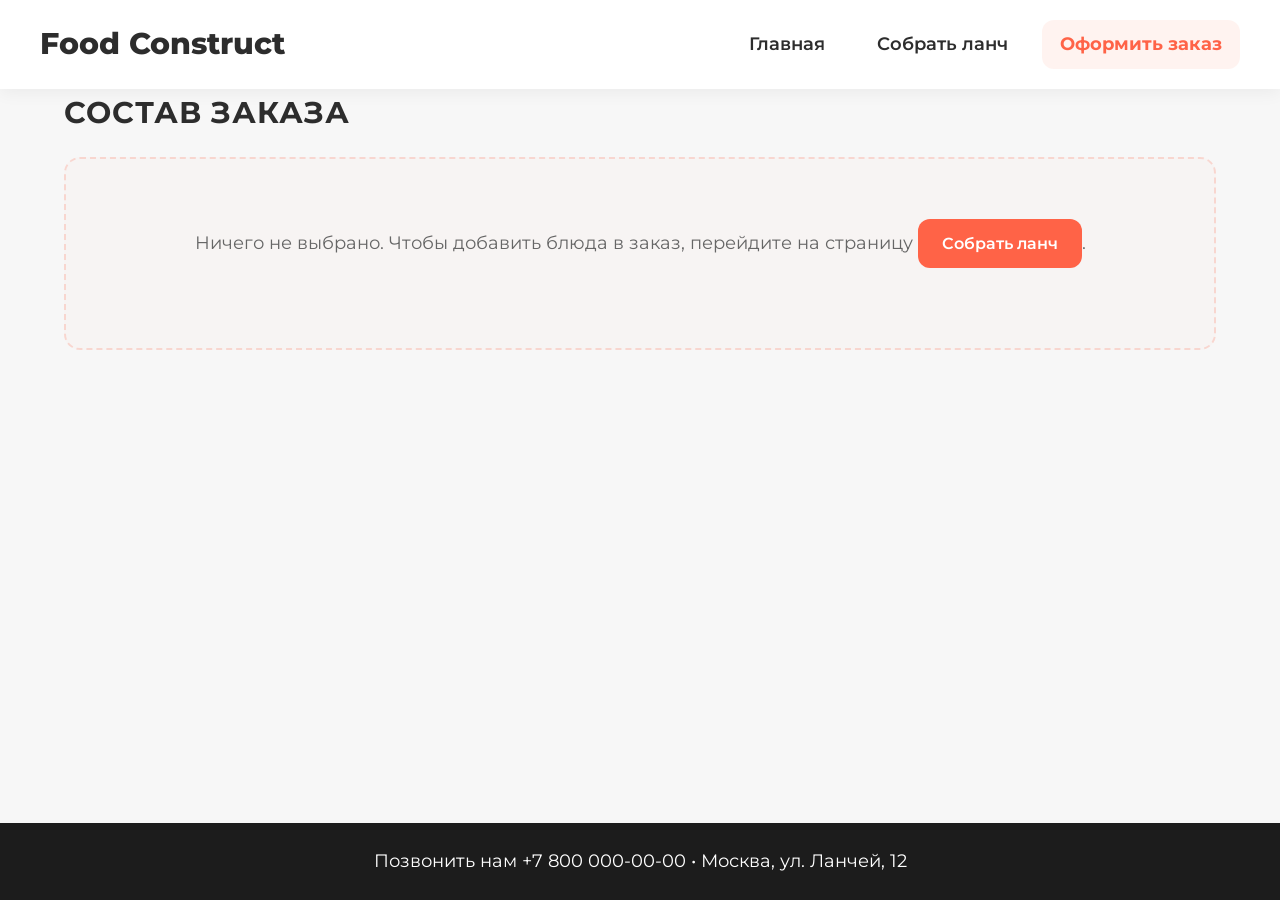
==== checkout.html @ 50b63363 "лаб 8. отправляется заказ на сервер" ====
<!DOCTYPE html>
<html lang="ru">
<head>
    <meta charset="UTF-8">
    <meta name="viewport" content="width=device-width, initial-scale=1.0">
    <link rel="preconnect" href="https://fonts.googleapis.com">
    <link rel="preconnect" href="https://fonts.gstatic.com" crossorigin>
    <link href="https://fonts.googleapis.com/css2?family=Montserrat:ital,wght@0,100..900;1,100..900&display=swap" rel="stylesheet">
    <link rel="stylesheet" href="./style.css">
    <link rel="stylesheet" href="./lunch.css">
    <link rel="stylesheet" href="./checkout.css">
    <title>Food Construct — Оформить заказ</title>
</head>
<body class="page-body">
<header class="site-header">
    <div class="container header-container">
        <h1 class="header_text">Food Construct</h1>
        <nav class="header_nav">
            <ul class="header_menu">
                <li class="header_item"><a class="nav_link" href="./index.html">Главная</a></li>
                <li class="header_item"><a class="nav_link" href="./lunch.html">Собрать ланч</a></li>
                <li class="header_item"><a class="nav_link active" href="./checkout.html">Оформить заказ</a></li>
            </ul>
        </nav>
    </div>
</header>

<main class="page-main">
    <div class="container checkout-container">
        <!-- Состав заказа -->
        <section id="order-summary" class="checkout-section">
            <div class="section-header">
                <h2>Состав заказа</h2>
            </div>
            <div class="section-content">
                <div id="checkout-items">
                    <!-- Динамически заполнится через JS -->
                    <div class="empty-state">
                        <p>Ничего не выбрано. Чтобы добавить блюда в заказ, 
                        перейдите на страницу <a href="./lunch.html" class="link-button">Собрать ланч</a>.</p>
                    </div>
                </div>
            </div>
        </section>

        <!-- Форма оформления -->
        <section id="checkout-form-section" class="checkout-section">
            <div class="section-header">
                <h2>Оформление заказа</h2>
            </div>
            <div class="section-content">
                <div class="checkout-layout">
                    <!-- Левая колонка с выбранными блюдами -->
                    <div class="order-sidebar">
                        <div class="sidebar-card">
                            <h3 class="sidebar-title">Ваш заказ</h3>
                            <div id="selected-dishes-list" class="selected-dishes-list">
                                <!-- Заполнится динамически -->
                            </div>
                            <div class="order-total-card">
                                <div class="total-row">
                                    <span>Итого:</span>
                                    <span id="checkout-total-price" class="total-price">0₽</span>
                                </div>
                            </div>
                        </div>
                    </div>
                    
                    <!-- Правая колонка с формой -->
                    <div class="checkout-form-wrapper">
                        <form id="checkout-form" class="order-form" action="https://httpbingo.org/post" method="POST" enctype="multipart/form-data" accept-charset="UTF-8">
                            <div class="form-group">
                                <label for="customer-name">Ваше имя</label>
                                <input id="customer-name" name="full_name" type="text" placeholder="Иван Иванов" required>
                            </div>
                            <div class="form-group">
                                <label for="customer-phone">Телефон</label>
                                <input id="customer-phone" name="phone" type="tel" placeholder="+7 (999) 999-99-99" required>
                            </div>
                            <div class="form-group">
                                <label for="customer-email">Email</label>
                                <input id="customer-email" name="email" type="email" placeholder="name@example.com" required>
                            </div>
                            <div class="form-group">
                                <label class="checkbox-option">
                                    <input type="checkbox" name="subscribe" value="1"> Получать информацию о скидках и акциях
                                </label>
                            </div>
                            <div class="form-group">
                                <label for="delivery-address">Адрес доставки</label>
                                <input id="delivery-address" name="delivery_address" type="text" placeholder="ул. Примерная, д. 1" required>
                                <p class="form-hint">Доставка осуществляется только по Москве</p>
                            </div>
                            <div class="form-group">
                                <label for="delivery-comment">Комментарий к заказу</label>
                                <textarea id="delivery-comment" name="comment" rows="3" placeholder="Дополнительные пожелания к заказу"></textarea>
                            </div>
                            <div class="form-group">
                                <label>Время доставки</label>
                                <div class="radio-group">
                                    <label class="radio-option">
                                        <input type="radio" name="delivery_type" value="now" checked> Как можно быстрее
                                    </label>
                                    <label class="radio-option">
                                        <input type="radio" name="delivery_type" value="by_time"> К указанному времени
                                    </label>
                                </div>
                                <div id="time-input-container" class="time-input-container" style="display: none;">
                                    <label for="delivery-time">Укажите время доставки</label>
                                    <input id="delivery-time" name="delivery_time" type="time" min="07:00" max="23:00" step="300" style="margin-top: 8px;">
                                    <p class="form-hint">Доставка доступна с 07:00 до 23:00 с шагом 5 минут</p>
                                </div>
                            </div>
                            <input type="hidden" name="student_id" id="student-id" value="123456">
                            <button type="submit" class="primary-button submit-button">Отправить заказ</button>
                        </form>
                    </div>
                </div>
            </div>
        </section>
    </div>
</main>

<footer class="site-footer">
    <div class="container footer-container">
        <p class="footer_text">Позвонить нам +7 800 000-00-00 • Москва, ул. Ланчей, 12</p>
    </div>
</footer>

<script src="dishes.js"></script>
<script src="load-dishes.js"></script> <!-- Теперь dishes загружаются тут -->
<script src="storage-manager.js"></script>
<script src="order-validation.js"></script> <!-- Важно: перед checkout-manager.js -->
<script src="checkout-manager.js"></script>
<script src="api-service.js"></script>

<script>
    // Проверяем загрузку
    console.log('checkout.html: Все скрипты загружены');
    console.log('window.dishes существует:', typeof window.dishes !== 'undefined');
    console.log('window.dishes длина:', window.dishes ? window.dishes.length : 'нет');
</script>
</body>
</html>
---- style.css ----
/* Базовые стили для всей страницы */
body {
    margin: 0;
    font-family: 'Montserrat', sans-serif;
    font-size: 18px;
    line-height: 1.6;
    color: #2d2d2d;
    background-color: #f7f7f7;
}
    
/* Flex-лейаут страницы */
.page-body {
    display: flex;
    flex-direction: column;
    min-height: 100vh;
}

* {
    box-sizing: border-box;
}

img {
    display: block;
    max-width: 100%;
    height: auto;
}

/* Обёртка контента */
.container {
    width: 100%;
    max-width: 1200px;
    padding: 0 24px;
    margin: 0 auto;
}

/* Шапка сайта */
.site-header {
    background-color: #ffffff;
    box-shadow: 0 4px 16px rgba(0, 0, 0, 0.05);
    position: sticky;
    top: 0;
    z-index: 100;
}

.header-container {
    display: flex;
    align-items: center;
    justify-content: space-between;
    gap: 32px;
    padding: 20px 0;
}

.header_text {
    margin: 0;
    font-size: 30px;
    font-weight: 800;
}

.header_nav {
    flex: 1;
}

.header_menu {
    display: flex;
    flex-wrap: wrap;
    gap: 16px;
    justify-content: flex-end;
    align-items: center;
    list-style: none;
    margin: 0;
    padding: 0;
}

.header_item {
    display: flex;
}

.nav_link {
    color: #2d2d2d;
    text-decoration: none;
    font-weight: 600;
    padding: 10px 18px;
    border-radius: 12px;
    transition: color 0.2s ease-in-out, background-color 0.2s ease-in-out;
}

.nav_link:hover {
    color: tomato;
    background-color: rgba(255, 99, 71, 0.12);
}

.nav_link.active {
    color: tomato;
    font-weight: 700;
    background-color: rgba(255, 99, 71, 0.08);
}

/* Основная сетка главной страницы */
.page-main {
    flex: 1;
    display: flex;
    align-items: stretch;
    padding: 48px 0;
}

/* Сетка с сайдбаром и контентом */
.layout-grid {
    display: grid;
    grid-template-columns: 280px minmax(0, 1fr);
    gap: 32px;
}

/* Боковая колонка */
.sidebar {
    background-color: #ffffff;
    border-radius: 24px;
    padding: 28px;
    border: 1px solid rgba(45, 45, 45, 0.05);
    box-shadow: 0 12px 20px rgba(0, 0, 0, 0.04);
    display: flex;
    flex-direction: column;
    gap: 20px;
}

.sidebar_title {
    margin: 0;
    font-size: 22px;
    font-weight: 700;
}

.sidebar_text {
    margin: 0;
    font-size: 16px;
    color: #4a4a4a;
}

.sidebar_list {
    list-style: none;
    margin: 0;
    padding: 0;
    display: flex;
    flex-direction: column;
    gap: 10px;
}

.sidebar_item {
    display: flex;
}

.sidebar_link {
    color: #2d2d2d;
    text-decoration: none;
    font-weight: 600;
    padding-bottom: 4px;
    border-bottom: 2px solid transparent;
    transition: color 0.2s ease-in-out, border-color 0.2s ease-in-out;
}

.sidebar_link:hover {
    color: tomato;
    border-color: tomato;
}

.sidebar_banner {
    background-color: rgba(255, 99, 71, 0.12);
    border-radius: 18px;
    padding: 18px;
}

.sidebar_banner-text {
    margin: 0;
    font-weight: 600;
}

/* Основная колонка */
.content {
    display: flex;
    flex-direction: column;
    gap: 32px;
}

.content_section {
    background-color: #ffffff;
    border-radius: 24px;
    border: 1px solid rgba(45, 45, 45, 0.05);
    box-shadow: 0 14px 24px rgba(0, 0, 0, 0.06);
    overflow: hidden;
}

.content_block {
    padding: 32px;
}

.about_img {
    width: 100%;
    height: auto;
}

h2 {
    margin: 0 0 20px 0;
    font-size: 30px;
    text-transform: uppercase;
    letter-spacing: 1px;
}

p {
    margin: 0 0 16px 0;
}

.advantage_ul {
    margin: 0;
    padding-left: 20px;
    display: flex;
    flex-direction: column;
    gap: 12px;
}

.advantage_li {
    font-weight: 500;
}

/* Таблица рейтинга */
.table_wrapper {
    overflow-x: auto;
}

table {
    width: 100%;
    border-collapse: collapse;
    font-size: 18px;
    background-color: #ffffff;
}

th, td {
    border: 1px solid rgba(45, 45, 45, 0.08);
    padding: 14px 18px;
    text-align: center;
}

th {
    background-color: rgba(255, 99, 71, 0.12);
    font-weight: 700;
}

td:first-child {
    font-weight: 600;
}

/* Формы обратной связи */
.feedback-form {
    display: grid;
    gap: 20px;
    background-color: #fafafa;
    padding: 32px;
    border-radius: 20px;
    border: 1px solid rgba(45, 45, 45, 0.05);
}

.form-group {
    display: flex;
    flex-direction: column;
    gap: 8px;
}

label {
    font-weight: 600;
}

input[type="text"],
input[type="email"],
input[type="password"],
input[type="file"],
select,
textarea {
    padding: 12px 16px;
    border: 1px solid rgba(45, 45, 45, 0.15);
    border-radius: 12px;
    font-size: 16px;
    background-color: #ffffff;
    transition: border-color 0.2s ease-in-out, box-shadow 0.2s ease-in-out;
}

input[type="text"]:focus,
input[type="email"]:focus,
input[type="password"]:focus,
input[type="file"]:focus,
select:focus,
textarea:focus {
    border-color: tomato;
    box-shadow: 0 0 0 4px rgba(255, 99, 71, 0.2);
    outline: none;
}

textarea {
    resize: vertical;
    min-height: 140px;
}

fieldset {
    border: 1px solid rgba(45, 45, 45, 0.12);
    border-radius: 16px;
    padding: 16px 24px;
    display: grid;
    gap: 12px;
}

legend {
    font-weight: 700;
    padding: 0 8px;
}

.radio-option {
    display: flex;
    align-items: center;
    gap: 10px;
    font-weight: 500;
}

.checkbox-option {
    display: flex;
    align-items: center;
    gap: 10px;
    font-weight: 500;
}

/* Основные кнопки */
.primary-button {
    padding: 14px 28px;
    border: none;
    border-radius: 16px;
    background-color: tomato;
    color: #ffffff;
    font-size: 18px;
    font-weight: 700;
    cursor: pointer;
    transition: transform 0.2s ease, box-shadow 0.2s ease, filter 0.2s ease;
    text-align: center;
    display: inline-flex;
    justify-content: center;
    align-items: center;
}

.primary-button:hover {
    transform: translateY(-2px);
    box-shadow: 0 12px 24px rgba(255, 99, 71, 0.28);
    filter: brightness(1.05);
}

.primary-button:active {
    transform: translateY(0);
    box-shadow: 0 6px 12px rgba(255, 99, 71, 0.2);
    filter: brightness(0.95);
}

/* Секция авторизации */
.auth-section {
    min-height: 100vh;
    background-image: url('images/auth-bg.svg');
    background-size: cover;
    background-position: center;
    display: flex;
    align-items: center;
    justify-content: center;
    padding: 40px 20px;
}

.auth-overlay {
    background-color: rgba(255, 255, 255, 0.86);
    backdrop-filter: blur(4px);
    padding: 40px;
    border-radius: 24px;
    box-shadow: 0 20px 40px rgba(0, 0, 0, 0.18);
    max-width: 420px;
    width: 100%;
    border: 1px solid rgba(255, 255, 255, 0.6);
}

.auth-form {
    display: grid;
    gap: 20px;
}

.auth-title {
    margin: 0;
    text-align: center;
    font-size: 28px;
    color: #1f1f1f;
}

/* Подвал сайта */
.site-footer {
    background-color: #1c1c1c;
    color: #ffffff;
    font-size: 18px;
    text-align: center;
    padding: 24px;
    margin-top: auto;
}

.footer_text {
    margin: 0;
}

/* Адаптация под различные экраны */
@media (max-width: 1080px) {
    .layout-grid {
        grid-template-columns: 1fr;
    }

    .sidebar {
        order: 2;
    }

    .content {
        order: 1;
    }

    .header-container {
        flex-direction: column;
        align-items: flex-start;
    }

    .header_menu {
        justify-content: flex-start;
    }
}

@media (max-width: 720px) {
    .content_block {
        padding: 24px;
    }

    th, td {
        padding: 12px;
    }
}

@media (max-width: 480px) {
    .header_text {
        font-size: 24px;
    }

    .nav_link {
        padding: 8px 14px;
    }

    table {
        font-size: 16px;
    }
}
---- lunch.css ----
/* Сброс отступов для main на странице ланча */
.page-body .page-main {
    padding: 0;
    display: block;
}

.hero {
    padding: 80px 0;
    background: linear-gradient(135deg, #ffe1d5 0%, #ffc6b0 100%);
}

.hero-container {
    display: grid;
    grid-template-columns: repeat(2, minmax(0, 1fr));
    gap: 48px;
    align-items: center;
}

.hero_text {
    display: flex;
    flex-direction: column;
    gap: 24px;
}

.hero_title {
    margin: 0;
    font-size: 42px;
    line-height: 1.2;
    color: #5a2d22;
    font-weight: 700;
}

.hero_subtitle {
    margin: 0;
    font-size: 20px;
    color: #7a4c1c;
    line-height: 1.5;
}

.hero_button {
    align-self: flex-start;
    margin-top: 10px;
}

.hero_image-wrapper {
    display: flex;
    justify-content: center;
    align-items: center;
}

.hero_image {
    width: 100%;
    max-width: 520px;
    border-radius: 28px;
}

.menu-section {
    padding: 80px 0;
}

.menu-section:nth-child(even) {
    background-color: rgba(255, 99, 71, 0.03);
}

.menu-container {
    display: flex;
    flex-direction: column;
    gap: 40px;
}

.menu-section_header {
    display: flex;
    flex-direction: column;
    gap: 12px;
    text-align: center;
}

.menu-title {
    margin: 0;
    font-size: 34px;
    text-transform: uppercase;
    letter-spacing: 1px;
    color: #2d2d2d;
    font-weight: 700;
}

.menu-subtitle {
    margin: 0;
    font-size: 18px;
    color: #666;
}

.dish-grid {
    display: grid;
    grid-template-columns: repeat(3, minmax(0, 1fr));
    gap: 32px;
}

.dish-card {
    display: flex;
    flex-direction: column;
    gap: 16px;
    padding: 24px;
    border-radius: 24px;
    background-color: #ffffff;
    border: 1px solid rgba(255, 99, 71, 0.16);
    box-shadow: 0 8px 16px rgba(0, 0, 0, 0.05);
    cursor: pointer;
    transition: all 0.3s ease;
    height: 100%;
}

.dish-card:hover {
    transform: translateY(-8px);
    border-color: tomato;
    box-shadow: 0 16px 32px rgba(255, 99, 71, 0.18);
}

.dish-card:hover .dish-button {
    background-color: tomato;
    color: #ffffff;
}

.dish-card.selected {
    border-color: tomato;
    transform: translateY(-8px);
    box-shadow: 0 16px 32px rgba(255, 99, 71, 0.18);
}

.dish-image {
    width: 100%;
    height: 200px;
    object-fit: contain;
    border-radius: 16px;
}

.dish-name {
    margin: 0;
    font-size: 22px;
    font-weight: 700;
    color: #2d2d2d;
}

.dish-price {
    margin: 0;
    font-size: 20px;
    font-weight: 600;
    color: tomato;
}

.dish-weight {
    margin: 0;
    font-size: 16px;
    color: #707070;
}

.dish-button {
    margin-top: auto;
    padding: 12px 24px;
    border-radius: 12px;
    border: none;
    background-color: rgba(255, 99, 71, 0.12);
    color: tomato;
    cursor: pointer;
    font-weight: 600;
    font-size: 16px;
    transition: all 0.3s ease;
}

.dish-button:hover {
    background-color: tomato;
    color: #ffffff;
    transform: translateY(-2px);
}

.combo-section {
    background-color: rgba(255, 99, 71, 0.05);
    border-top: 1px solid rgba(255, 99, 71, 0.1);
    border-bottom: 1px solid rgba(255, 99, 71, 0.1);
}

.combo-card {
    display: flex;
    align-items: center;
    justify-content: space-between;
    gap: 32px;
    padding: 40px;
    border-radius: 24px;
    background: linear-gradient(135deg, #ffffff 0%, #fff8f6 100%);
    border: 1px solid rgba(255, 99, 71, 0.2);
    box-shadow: 0 10px 20px rgba(0, 0, 0, 0.06);
}

.combo-info {
    display: flex;
    flex-direction: column;
    gap: 12px;
    flex: 1;
}

.combo-name {
    margin: 0;
    font-size: 24px;
    font-weight: 700;
    color: #2d2d2d;
}

.combo-details {
    margin: 0;
    font-size: 18px;
    color: #4c4c4c;
    line-height: 1.5;
}

.combo-button {
    flex-shrink: 0;
    white-space: nowrap;
}

/* Стили для секции заказа */
.order-content {
    background-color: #ffffff;
    border-radius: 24px;
    padding: 32px;
    border: 1px solid rgba(255, 99, 71, 0.16);
    box-shadow: 0 8px 16px rgba(0, 0, 0, 0.05);
}

.order-category {
    margin-bottom: 24px;
    padding-bottom: 16px;
    border-bottom: 1px solid rgba(255, 99, 71, 0.1);
}

.order-category:last-child {
    margin-bottom: 0;
    border-bottom: none;
}

.category-title {
    margin: 0 0 8px 0;
    font-size: 20px;
    font-weight: 700;
    color: #2d2d2d;
}

.selected-dish {
    margin: 0;
    font-size: 18px;
    color: tomato;
    font-weight: 600;
}

.no-dish {
    margin: 0;
    font-size: 16px;
    color: #707070;
    font-style: italic;
}

.no-selection {
    margin: 0;
    font-size: 18px;
    color: #707070;
    text-align: center;
    padding: 40px 0;
}

.order-total {
    margin-top: 32px;
    padding-top: 24px;
    border-top: 2px solid rgba(255, 99, 71, 0.2);
    text-align: center;
}

.total-title {
    margin: 0 0 12px 0;
    font-size: 22px;
    font-weight: 700;
    color: #2d2d2d;
}

.total-price {
    margin: 0;
    font-size: 28px;
    font-weight: 700;
    color: tomato;
}

/* Стили для формы заказа */
.order-form {
    margin-top: 32px;
    padding-top: 24px;
    border-top: 1px solid rgba(255, 99, 71, 0.1);
    display: grid;
    gap: 20px;
}

.order-form .form-group {
    display: flex;
    flex-direction: column;
    gap: 8px;
}

.order-form label {
    font-weight: 600;
    color: #2d2d2d;
}

.order-form input {
    padding: 12px 16px;
    border: 1px solid rgba(45, 45, 45, 0.15);
    border-radius: 12px;
    font-size: 16px;
    background-color: #ffffff;
    transition: border-color 0.2s ease-in-out, box-shadow 0.2s ease-in-out;
}

.order-form input:focus {
    border-color: tomato;
    box-shadow: 0 0 0 4px rgba(255, 99, 71, 0.2);
    outline: none;
}

/* Стили для поля ввода времени */
.time-input-container {
    background-color: rgba(255, 99, 71, 0.05);
    border-radius: 12px;
    padding: 16px;
    border: 1px solid rgba(255, 99, 71, 0.1);
    margin-top: 8px;
    animation: fadeIn 0.3s ease;
}

.time-input-container label {
    font-weight: 600;
    color: #2d2d2d;
    display: block;
    margin-bottom: 8px;
}

.time-input-container input[type="time"] {
    width: 100%;
    max-width: 200px;
    padding: 10px 12px;
    border: 1px solid rgba(255, 99, 71, 0.3);
    border-radius: 8px;
    font-size: 16px;
    background-color: #ffffff;
}

.time-input-container input[type="time"]:focus {
    border-color: tomato;
    box-shadow: 0 0 0 3px rgba(255, 99, 71, 0.2);
}

/* Анимация появления */
@keyframes fadeIn {
    from {
        opacity: 0;
        transform: translateY(-10px);
    }
    to {
        opacity: 1;
        transform: translateY(0);
    }
}

/* Стили для фильтров */
.filters {
    display: flex;
    gap: 12px;
    justify-content: center;
    flex-wrap: wrap;
    margin-bottom: 32px;
}

.filter-btn {
    padding: 10px 20px;
    border: 2px solid rgba(255, 99, 71, 0.3);
    border-radius: 20px;
    background-color: transparent;
    color: #2d2d2d;
    cursor: pointer;
    font-weight: 600;
    font-size: 14px;
    transition: all 0.3s ease;
}

.filter-btn:hover {
    border-color: tomato;
    background-color: rgba(255, 99, 71, 0.1);
}

.filter-btn.active {
    background-color: tomato;
    color: #ffffff;
    border-color: tomato;
}

/* Адаптивность */
@media (max-width: 1024px) {
    .hero-container {
        grid-template-columns: 1fr;
        text-align: center;
        gap: 40px;
    }

    .hero_text {
        align-items: center;
    }

    .hero_button {
        align-self: center;
    }

    .dish-grid {
        grid-template-columns: repeat(2, minmax(0, 1fr));
    }

    .combo-card {
        flex-direction: column;
        align-items: stretch;
        text-align: center;
        gap: 24px;
    }

    .combo-button {
        align-self: center;
    }
}

@media (max-width: 680px) {
    .hero {
        padding: 60px 0;
    }

    .hero_title {
        font-size: 32px;
    }

    .menu-section {
        padding: 60px 0;
    }

    .menu-title {
        font-size: 28px;
    }

    .dish-grid {
        grid-template-columns: 1fr;
        gap: 24px;
    }

    .combo-card {
        padding: 24px;
    }

    .time-input-container input[type="time"] {
        max-width: 100%;
    }
}

@media (max-width: 480px) {
    .hero_title {
        font-size: 28px;
    }

    .hero_subtitle {
        font-size: 18px;
    }

    .menu-title {
        font-size: 24px;
    }

    .filters {
        gap: 8px;
    }
    
    .filter-btn {
        padding: 8px 16px;
        font-size: 13px;
    }
}

/* Стили для блока вариантов ланча */
.combo-variants-grid {
    display: grid;
    grid-template-columns: repeat(3, 1fr);
    gap: 32px;
    margin-bottom: 24px;
}

.combo-variant {
    display: flex;
    flex-direction: column;
    gap: 16px;
    padding: 24px;
    border-radius: 20px;
    background-color: #ffffff;
    border: 2px solid rgba(255, 99, 71, 0.1);
    box-shadow: 0 8px 16px rgba(0, 0, 0, 0.05);
    transition: all 0.3s ease;
}

.combo-variant:hover {
    border-color: rgba(255, 99, 71, 0.3);
    box-shadow: 0 12px 24px rgba(255, 99, 71, 0.15);
}

.combo-dish {
    display: flex;
    flex-direction: column;
    align-items: center;
    gap: 12px;
}

.combo-dish-image {
    width: 80px;
    height: 80px;
    object-fit: contain;
    border-radius: 12px;
    transition: transform 0.3s ease;
}

.combo-dish-image:hover {
    transform: translateY(-8px) scale(1.1);
}

.combo-dish-label {
    font-size: 16px;
    font-weight: 600;
    color: #2d2d2d;
    text-align: center;
}

.dessert-info {
    text-align: center;
    padding: 20px;
    background-color: rgba(255, 99, 71, 0.05);
    border-radius: 16px;
    border: 1px solid rgba(255, 99, 71, 0.1);
}

.dessert-note {
    font-size: 14px;
    color: #666;
    margin: 0;
    font-style: italic;
}

/* Стили для уведомлений */
.notification-overlay {
    position: fixed;
    top: 0;
    left: 0;
    width: 100%;
    height: 100%;
    background-color: rgba(0, 0, 0, 0.5);
    display: flex;
    justify-content: center;
    align-items: center;
    z-index: 1000;
    backdrop-filter: blur(4px);
}

.notification {
    background-color: #ffffff;
    border-radius: 20px;
    padding: 40px;
    box-shadow: 0 20px 40px rgba(0, 0, 0, 0.3);
    max-width: 400px;
    width: 90%;
    text-align: center;
    animation: notificationSlideIn 0.3s ease-out;
}

@keyframes notificationSlideIn {
    from {
        opacity: 0;
        transform: translateY(-50px) scale(0.9);
    }
    to {
        opacity: 1;
        transform: translateY(0) scale(1);
    }
}

.notification-title {
    font-size: 24px;
    font-weight: 700;
    color: #2d2d2d;
    margin: 0 0 16px 0;
}

.notification-message {
    font-size: 18px;
    color: #666;
    margin: 0 0 32px 0;
    line-height: 1.5;
}

.notification-button {
    padding: 14px 32px;
    border: none;
    border-radius: 16px;
    background-color: tomato;
    color: #ffffff;
    font-size: 18px;
    font-weight: 700;
    cursor: pointer;
    transition: all 0.3s ease;
}

.notification-button:hover {
    background-color: #ff7b61;
    transform: translateY(-2px);
    box-shadow: 0 8px 16px rgba(255, 99, 71, 0.3);
}

/* Адаптивность для блока вариантов */
@media (max-width: 1024px) {
    .combo-variants-grid {
        grid-template-columns: repeat(2, 1fr);
    }
}

@media (max-width: 680px) {
    .combo-variants-grid {
        grid-template-columns: 1fr;
    }
    
    .combo-variant {
        padding: 20px;
    }
}
---- checkout.css ----
/* checkout.css - добавляем в конец файла */

/* Стили для предупреждения о комбо */
.combo-warning {
    animation: slideIn 0.3s ease;
}

@keyframes slideIn {
    from {
        opacity: 0;
        transform: translateY(-10px);
    }
    to {
        opacity: 1;
        transform: translateY(0);
    }
}

.warning-content {
    font-size: 14px;
    line-height: 1.5;
}

.warning-content strong {
    color: #d68910;
}

.warning-content small {
    font-size: 12px;
    opacity: 0.8;
}

/* Стили для пустого состояния */
.empty-state {
    text-align: center;
    padding: 60px 20px;
    background-color: rgba(255, 99, 71, 0.02);
    border-radius: 16px;
    border: 2px dashed rgba(255, 99, 71, 0.2);
    margin: 20px 0;
}

.empty-state p {
    font-size: 18px;
    color: #666;
    margin: 0 0 20px 0;
    line-height: 1.6;
}

.link-button {
    display: inline-block;
    padding: 12px 24px;
    background-color: tomato;
    color: white;
    text-decoration: none;
    border-radius: 12px;
    font-weight: 600;
    transition: all 0.3s ease;
    border: none;
    cursor: pointer;
    font-size: 16px;
}

.link-button:hover {
    background-color: #ff7b61;
    transform: translateY(-2px);
    box-shadow: 0 8px 16px rgba(255, 99, 71, 0.2);
}

/* Улучшаем отображение карточек в checkout */
.checkout-card {
    position: relative;
    transition: all 0.3s ease;
    height: 100%;
    display: flex;
    flex-direction: column;
}

.checkout-card .dish-image {
    height: 180px;
    object-fit: cover;
    border-radius: 12px;
    margin-bottom: 12px;
}

.checkout-card .dish-name {
    font-size: 18px;
    margin: 8px 0;
    flex-grow: 1;
}

.checkout-card .dish-price {
    font-size: 20px;
    font-weight: 700;
    color: tomato;
    margin: 8px 0;
}

.checkout-card .dish-weight {
    font-size: 14px;
    color: #777;
    margin: 4px 0 12px 0;
}

.checkout-card .remove-button {
    margin-top: auto;
    padding: 10px 16px;
    background-color: transparent;
    border: 2px solid #ff4444;
    color: #ff4444;
    border-radius: 8px;
    cursor: pointer;
    font-weight: 600;
    transition: all 0.2s;
}

.checkout-card .remove-button:hover {
    background-color: #ff4444;
    color: white;
}

/* Адаптивность для checkout */
@media (max-width: 768px) {
    .checkout-grid {
        grid-template-columns: 1fr;
    }
    
    .checkout-layout {
        grid-template-columns: 1fr;
        gap: 24px;
    }
    
    .order-sidebar {
        order: 2;
    }
    
    .checkout-form-wrapper {
        order: 1;
    }
    
    .empty-state {
        padding: 40px 20px;
    }
    
    .empty-state p {
        font-size: 16px;
    }
}
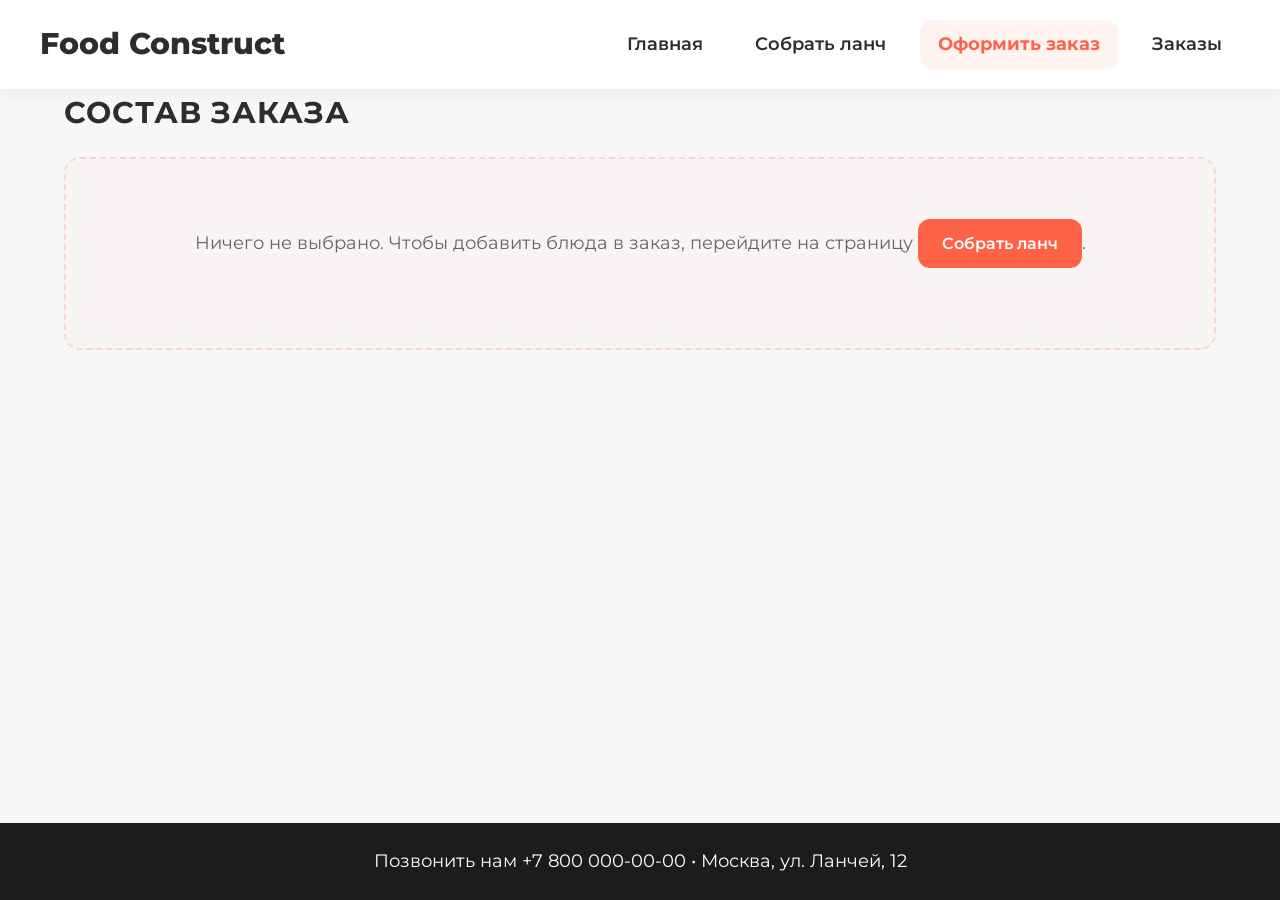
==== commit 99ad9e7f: "лаб 9. Страница заказов" ====
--- a/checkout.html
+++ b/checkout.html
@@ -20,6 +20,7 @@
                 <li class="header_item"><a class="nav_link" href="./index.html">Главная</a></li>
                 <li class="header_item"><a class="nav_link" href="./lunch.html">Собрать ланч</a></li>
                 <li class="header_item"><a class="nav_link active" href="./checkout.html">Оформить заказ</a></li>
+                <li class="header_item"><a class="nav_link" href="./orders.html">Заказы</a></li>
             </ul>
         </nav>
     </div>
@@ -111,7 +112,6 @@
                                     <p class="form-hint">Доставка доступна с 07:00 до 23:00 с шагом 5 минут</p>
                                 </div>
                             </div>
-                            <input type="hidden" name="student_id" id="student-id" value="123456">
                             <button type="submit" class="primary-button submit-button">Отправить заказ</button>
                         </form>
                     </div>
@@ -133,6 +133,80 @@
 <script src="order-validation.js"></script> <!-- Важно: перед checkout-manager.js -->
 <script src="checkout-manager.js"></script>
 <script src="api-service.js"></script>
+<script>
+// Простой обработчик для переключения времени доставки
+document.addEventListener('DOMContentLoaded', function() {
+    // Находим элементы
+    const timeRadios = document.querySelectorAll('input[name="delivery_type"]');
+    const timeContainer = document.getElementById('time-input-container');
+    const timeInput = document.getElementById('delivery-time');
+    
+    if (!timeRadios.length || !timeContainer || !timeInput) return;
+    
+    // Функция для обновления видимости
+    function updateTimeVisibility() {
+        const selectedValue = document.querySelector('input[name="delivery_type"]:checked').value;
+        
+        if (selectedValue === 'by_time') {
+            timeContainer.style.display = 'block';
+            timeInput.required = true;
+            
+            // Устанавливаем минимальное время
+            setMinTime();
+            
+            // Фокусируемся на поле
+            setTimeout(() => timeInput.focus(), 100);
+        } else {
+            timeContainer.style.display = 'none';
+            timeInput.required = false;
+        }
+    }
+    
+    // Функция установки минимального времени
+    function setMinTime() {
+        const now = new Date();
+        const oneHourLater = new Date(now.getTime() + 60 * 60 * 1000);
+        
+        let hours = Math.max(7, oneHourLater.getHours());
+        let minutes = Math.ceil(oneHourLater.getMinutes() / 5) * 5;
+        
+        if (minutes >= 60) {
+            minutes = 0;
+            hours += 1;
+        }
+        
+        if (hours >= 23) {
+            hours = 23;
+            minutes = 0;
+        }
+        
+        const hoursStr = hours.toString().padStart(2, '0');
+        const minutesStr = minutes.toString().padStart(2, '0');
+        const minTime = `${hoursStr}:${minutesStr}`;
+        
+        timeInput.min = minTime;
+        
+        if (!timeInput.value || timeInput.value < minTime) {
+            timeInput.value = minTime;
+        }
+    }
+    
+    // Добавляем обработчики на все радиокнопки
+    timeRadios.forEach(radio => {
+        radio.addEventListener('change', updateTimeVisibility);
+    });
+    
+    // Инициализируем состояние
+    updateTimeVisibility();
+    
+    // Также настраиваем поле времени при фокусе
+    timeInput.addEventListener('focus', function() {
+        if (!this.value) {
+            setMinTime();
+        }
+    });
+});
+</script>
 
 <script>
     // Проверяем загрузку
@@ -140,5 +214,6 @@
     console.log('window.dishes существует:', typeof window.dishes !== 'undefined');
     console.log('window.dishes длина:', window.dishes ? window.dishes.length : 'нет');
 </script>
+
 </body>
 </html>
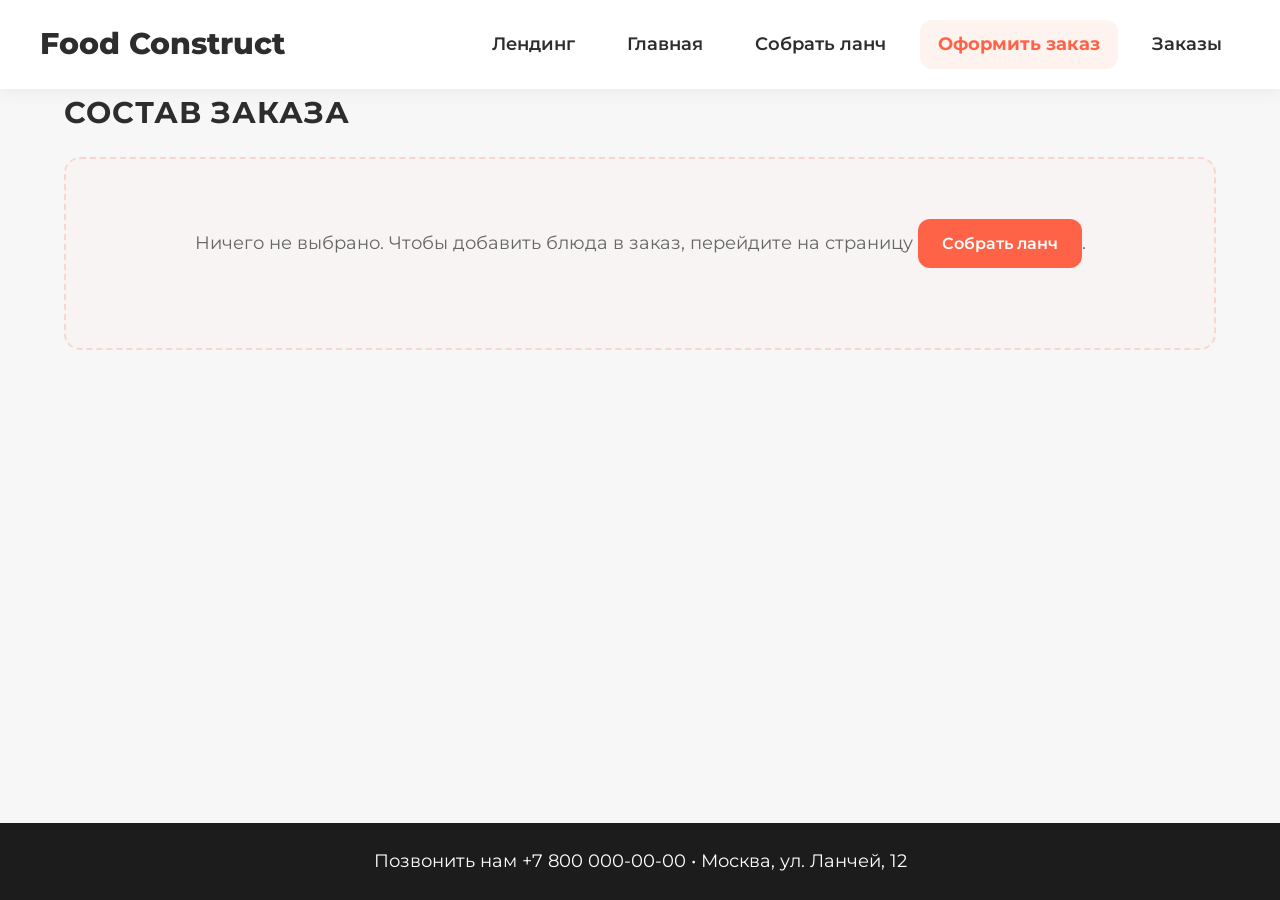
==== commit 8e74e5da: "10 лаб. Лендинг" ====
--- a/checkout.html
+++ b/checkout.html
@@ -17,6 +17,7 @@
         <h1 class="header_text">Food Construct</h1>
         <nav class="header_nav">
             <ul class="header_menu">
+                <li class="header_item"><a class="nav_link" href="./landing.html">Лендинг</a></li>
                 <li class="header_item"><a class="nav_link" href="./index.html">Главная</a></li>
                 <li class="header_item"><a class="nav_link" href="./lunch.html">Собрать ланч</a></li>
                 <li class="header_item"><a class="nav_link active" href="./checkout.html">Оформить заказ</a></li>
